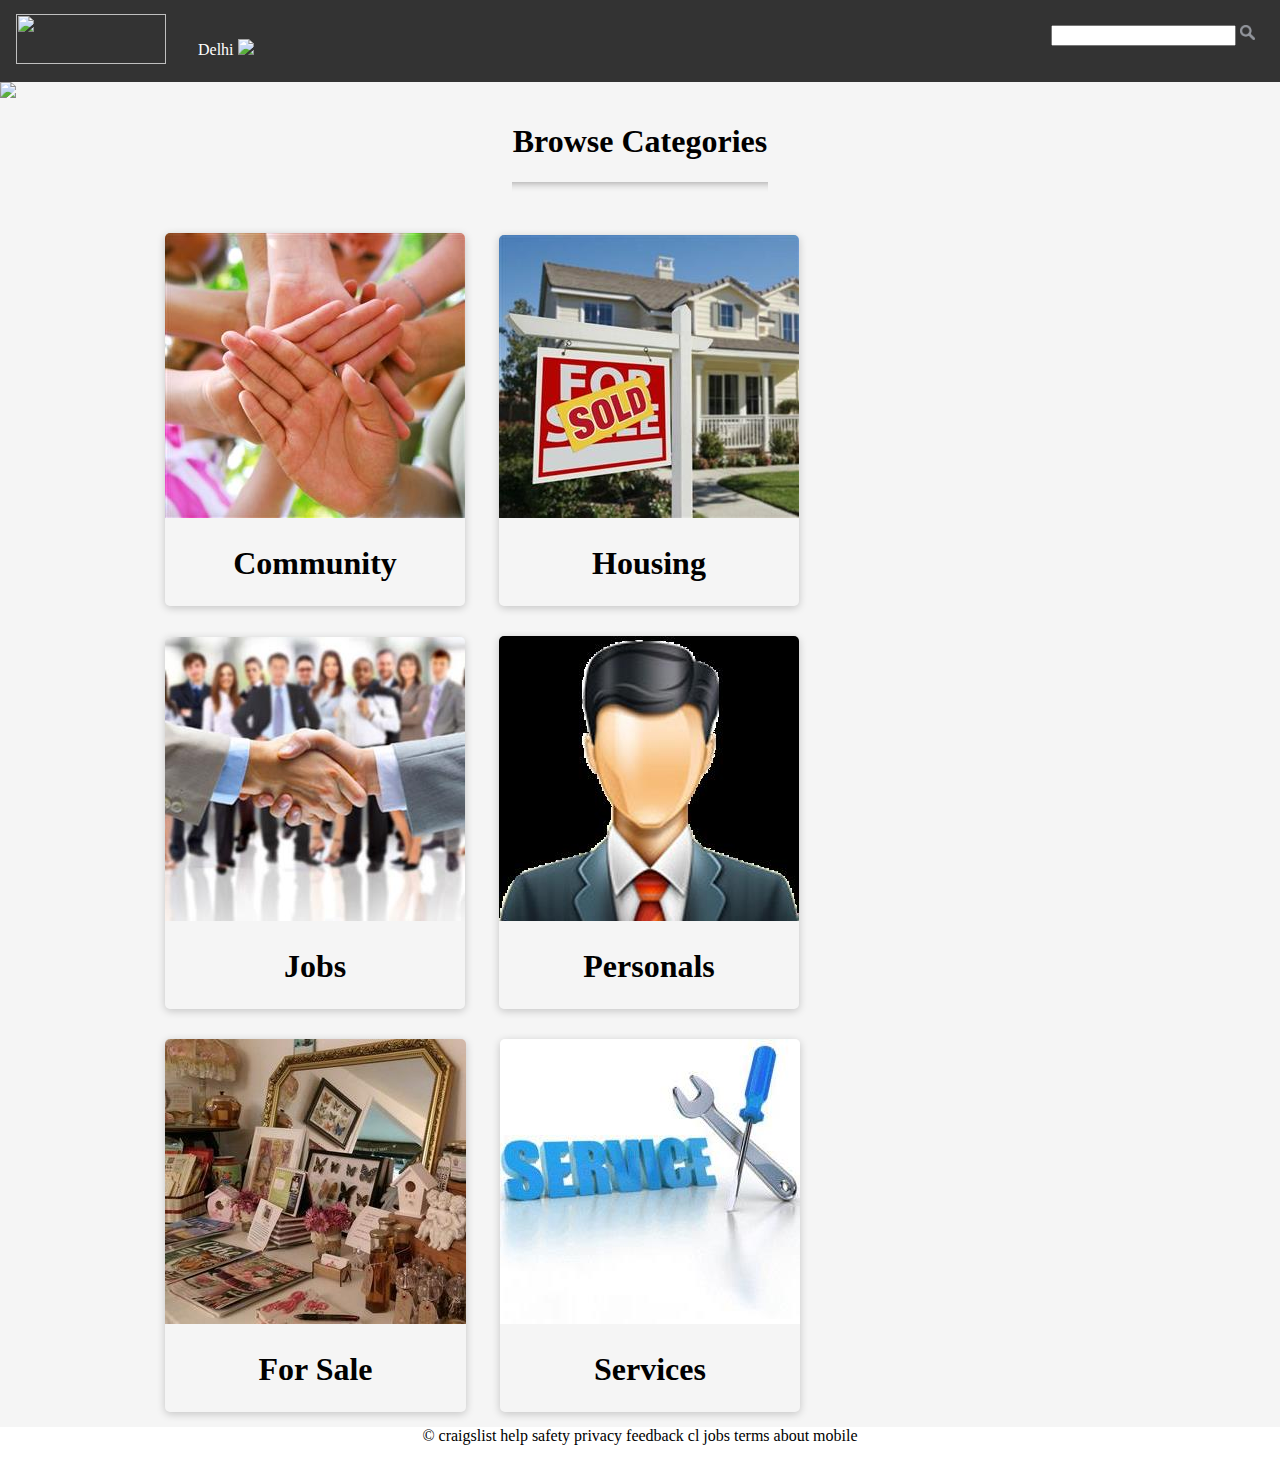
==== craiglist/index.html @ c771558d "overlay effect" ====
<!DOCTYPE HTML>

<html>
<head>
   <title>Criaglist</title>

   <link rel="stylesheet" href="style.css">
   <script type="text/javascript" src="script.js"></script>
</head>

<body>

</body>

<section id="overlay" onclick="switchOffOverlay()"></section>
<section class="list">
   <ul>
      <li><a href="">antiques</a></li>
      <li><a href="">for sale</a></li>
      <li><a href="">businesses</a></li>
      <li><a href="">trucks</a></li>
      <li><a href="">cars</a></li>
      <li><a href="">computers</a></li>
      <li><a href="">cell phones</a></li>
      <li><a href="">sporting</a></li>
      <li><a href="">tools</a></li>
      <li><a href="">jewelery</a></li>
   </ul>
</section>


<header>
   <nav class="navbar">

      <ul>
        <li><a  href="#home"><img id="logo" src="https://cdn.worldvectorlogo.com/logos/craigslist.svg"></a></li>
        <li class="dropdown">
          <a href="javascript:void(0)" class="dropbtn">Delhi <img id="dropdownicon" src="https://cedcn.org/wp-content/themes/cedcn/images/icon-arrow_dropdown.svg"></a>
          <div class="dropdown-content">
            <a href="#">Chennai</a>
            <a href="#">Mumbai</a>
            <a href="#">Kolkata</a>
          </div>
        </li>
        <li class="searchbar" style="float:right;">
           <input></input>

           <img id="searchicon" src="search.png">
        </li>

      </ul>

      </div>
   </nav>

</header>
<div class="image-carousel">
   <img src="http://www.skynetinfotec.com/images/classified-ads-banner-for-inner-page.jpg">

</div>
<section class="container">

      <h1>Browse Categories</h1>
      <hr id="style_dash">
      <br>

      <div class="categorycontainer">

         <div class="card" onclick="switchOnOverlay()">
           <img src="community.jpg" alt="Avatar" style="width:100%">
           <div class="cardcontainer">
             <h1 style="text-align:center;"><b>Community</b></h1>

          </div>

         </div>

         <div class="card" onclick="switchOnOverlay()">
           <img src="housing.jpg" alt="Avatar" style="width:100%">
           <div class="cardcontainer">
           <h1 style="text-align:center;"><b>Housing</b></h1>
           </div>
         </div>

         <div class="card" onclick="switchOnOverlay()">
           <img src="Jobs.jpg" alt="Avatar" style="width:100%">
           <div class="cardcontainer">
           <h1 style="text-align:center;"><b>Jobs</b></h1>
           </div>
         </div>

         <div class="card" onclick="switchOnOverlay()">
           <img src="personals.jpg" alt="Avatar" style="width:100%">
           <div class="cardcontainer">
           <h1 style="text-align:center;"><b>Personals</b></h1>
           </div>
         </div>

         <div class="card" onclick="switchOnOverlay()">
           <img src="forsale.jpg" alt="Avatar" style="width:100%">
           <div class="cardcontainer">
           <h1 style="text-align:center;"><b>For Sale</b></h1>
           </div>
         </div>

         <div class="card" onclick="switchOnOverlay()">
           <img src="services.jpg" alt="Avatar" style="width:100%">
           <div class="cardcontainer">
           <h1 style="text-align:center;"><b>Services</b></h1>
           </div>
         </div>

      </div>

</section>

<footer>
   © craigslist help safety privacy feedback cl jobs terms about mobile
</footer>
</body>
</html>
---- craiglist/style.css ----
.container{
   margin-top: 0;
   align-items: center;
}
.searchbar{
   float: right;
   margin-top: 25px;
   margin-right: 25px;
}

.list ul li{
   text-decoration-color: black;
   font-size: large;

}

.list{
   border-radius: 55px;
   background: #F5F5F5;
   padding: 100px;
   display: none;
   position: fixed;
   top: 0;
   bottom: 0;
   left: 0;
   right: 0;
   width: 200px;
   height: 200px;
   margin: auto;
   background-color: #f3f3f3;
   z-index: 5;
}
.list ul{
   list-style: none;
}

#overlay{
    position: fixed;
    display: none;
    width: 100%;
    height: 100%;
    top: 0;
    left: 0;
    right: 0;
    bottom: 0;
    background-color: rgba(0,0,0,0.9);
    z-index: 1;
    cursor: pointer;
}

body{
   margin: 0;
   background:#F5F5F5;
}

.navbar{
   background:gray;
}

.navbar ul {
    list-style-type: none;
    margin: 0;
    padding: 0;
    overflow: hidden;
    background-color: #333;
}

.navbar li {
    float: left;
}

.navbar li a {
    display: block;
    color: white;
    text-align: center;
    padding: 14px 16px;
    text-decoration: none;
}

#searchicon{
   width: 15px;
   cursor: pointer;
}

#logo{
   width: 150px;
   height: 50px;
}
#dropdownicon{
   width: 10px;
}


/*Dropdown*/
.navbar li .navbar a, .dropbtn {
    display: inline-block;
    color: white;
    text-align: center;
    padding: 14px 16px;
    text-decoration: none;
}

.dropbtn{
   margin-top: 25px;
}

li.dropdown {
    display: inline-block;
}

.dropdown-content {
    display: none;
    position: absolute;
    background-color: #333;
    min-width: 160px;
    box-shadow: 0px 8px 16px 0px rgba(0,0,0,0.2);
    z-index: 1;
}

.dropdown-content a {
    color: black;
    padding: 12px 16px;
    text-decoration: none;
    display: block;
    text-align: left;
}

.dropdown-content a:hover {background-color: #330}

.dropdown:hover .dropdown-content {
    display: block;
}

/*ImageCarousel*/
.image-carousel img{
   width: 100%;
}

/*container*/
.container h1{
   text-align:  center;
}


hr#style_dash{
   height: 10px;
	border: 0;
   width:20%;
	box-shadow: 0 10px 10px -10px #8c8b8b inset;
}

.categorycontainer{
   margin-left: 150px;
   margin-right: 150px;
}

.card {
    box-shadow: 0 2px 8px 0 rgba(0,0,0,0.2);
    transition: 0.3s;
    width: fit-content;
    margin: 15px;
    border-radius: 5px;
    display: inline-block;
}

.card:hover {
    box-shadow: 0 8px 16px 0 rgba(0,0,0,0.2);
    cursor: pointer;
}

.card img {
    border-radius: 5px 5px 0 0;

}

.cardcontainer {
    padding: 2px 16px;
}

/*Footer*/
footer{
   background-color: white;
   text-align: center;
   height: 40px;
}
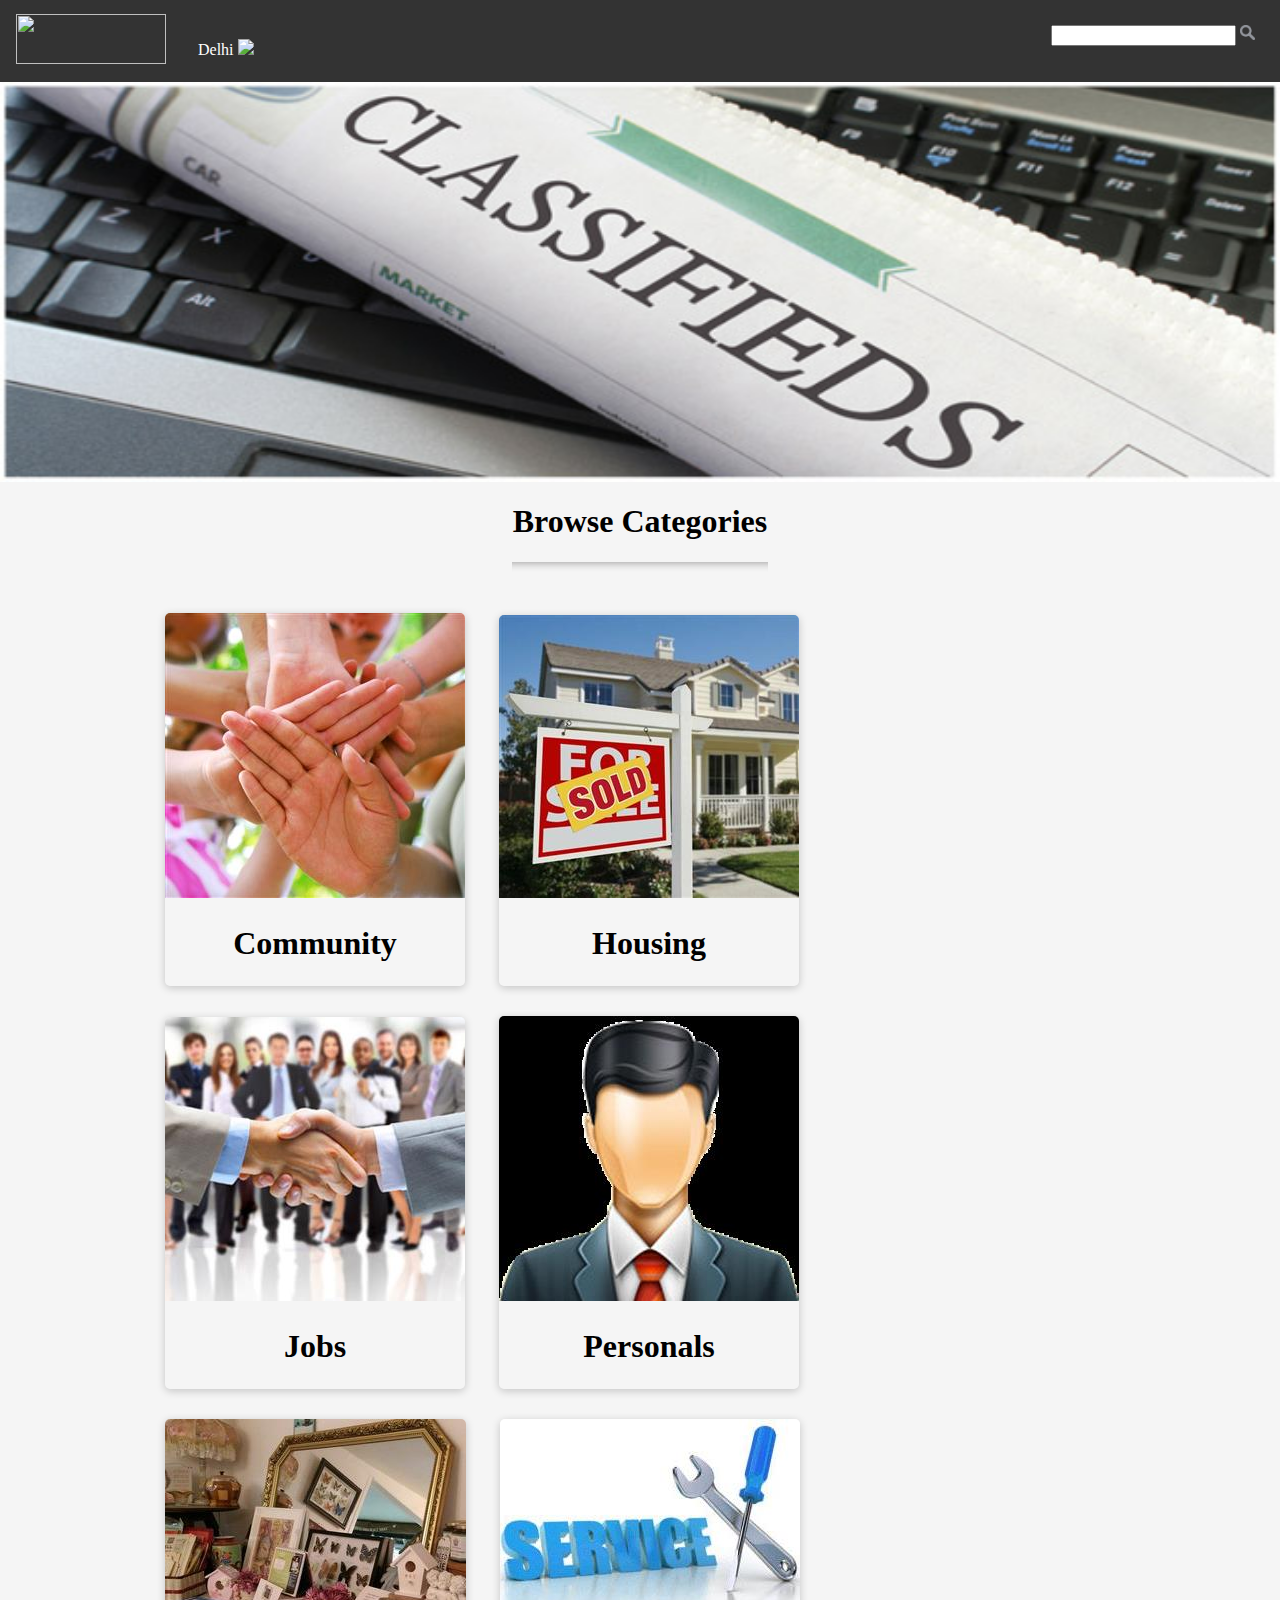
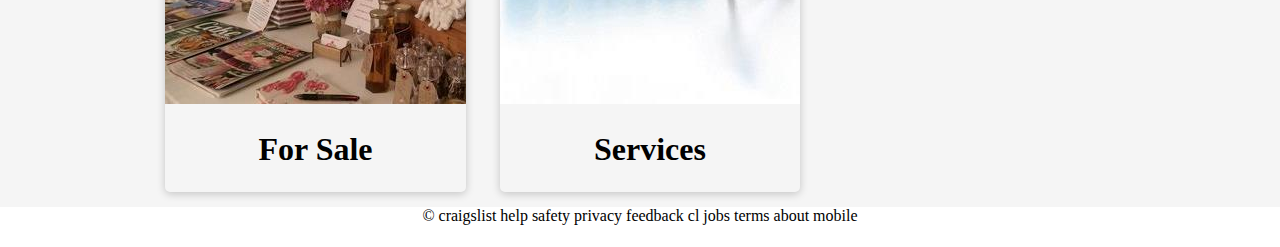
==== commit 701dd441: "image slideshow - addition" ====
--- a/craiglist/index.html
+++ b/craiglist/index.html
@@ -6,11 +6,12 @@
 
    <link rel="stylesheet" href="style.css">
    <script type="text/javascript" src="script.js"></script>
+
+
 </head>
 
 <body>
 
-</body>
 
 <section id="overlay" onclick="switchOffOverlay()"></section>
 <section class="list">
@@ -55,7 +56,9 @@
 
 </header>
 <div class="image-carousel">
-   <img src="http://www.skynetinfotec.com/images/classified-ads-banner-for-inner-page.jpg">
+   <img class="slider-image" src="classifieds-banner.jpg">
+   <img class="slider-image" src="classifieds-banner2.jpg">
+   <img class="slider-image" src="classifieds-banner3.jpg">
 
 </div>
 <section class="container">
@@ -118,4 +121,28 @@
    © craigslist help safety privacy feedback cl jobs terms about mobile
 </footer>
 </body>
+
+
+<script>
+
+var index = 0;
+slider();
+
+function slider() {
+   var i;
+   var x = document.getElementsByClassName('slider-image');
+   console.log(x);
+   for (i = 0; i < x.length; i++) {
+       x[i].style.display = "none";
+   }
+   index++;
+   console.log(x[index-1]);
+   if (index > x.length) {index = 1}
+   x[index-1].style.display = "block";
+   setTimeout(slider, 3000);
+}
+
+
+</script>
+
 </html>
--- a/craiglist/style.css
+++ b/craiglist/style.css
@@ -134,6 +134,9 @@
 /*ImageCarousel*/
 .image-carousel img{
    width: 100%;
+   display: none;
+   height: 400px;
+
 }
 
 /*container*/
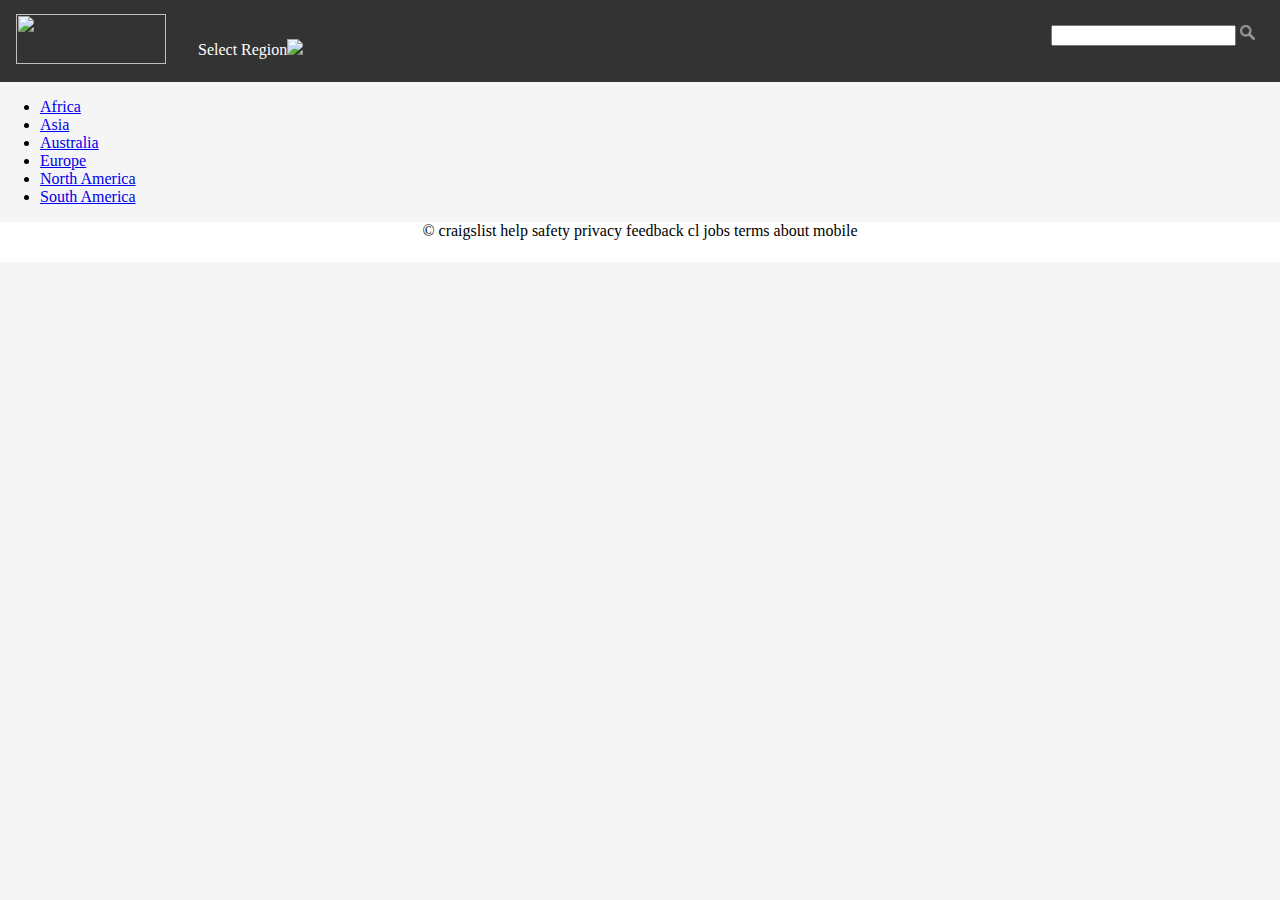
==== commit e701a8a7: "Select Region Functionality" ====
--- a/craiglist/index.html
+++ b/craiglist/index.html
@@ -7,142 +7,110 @@
    <link rel="stylesheet" href="style.css">
    <script type="text/javascript" src="script.js"></script>
 
+   <!-- CSSMap STYLESHEET - CONTINENTS -->
+   <link rel="stylesheet" type="text/css" href="cssmap-continents/cssmap-continents.css" media="screen" />
+   <!-- jQuery -->
+   <script type="text/javascript" src="https://ajax.googleapis.com/ajax/libs/jquery/1/jquery.min.js"></script>
+
+   <!-- CSSMap SCRIPT -->
+   <script type="text/javascript" src="https://cssmapsplugin.com/5/jquery.cssmap.min.js"></script>
+   <script>
+
+      $(document).ready(function(){
+
+      // CSSMap;
+      $("#map-continents").CSSMap({
+      "size": 960,
+      "cities":true,
+      onClick:function(e){
+               // SAMPLE VARS;
+         var rLink = e.children("A").eq(0).attr("href"),
+          rText = e.children("A").eq(0).text(),
+          rClass = e.attr("class").split(" ")[0];
+
+          // YOUR CUSTOM FUNCTIONS GOES HERE;
+         //alert(rText);
+         window.location.replace("file:///C:/SNU/Sem-7/Internet and Web Systems/Lab/craiglist/home.html#"+rText);
+      }
+
+      });
+      // END OF THE CSSMap;
+
+      });
+
+
+      $("#map-continents").onClick(function(e){
+
+
+
+      });
+      // END OF THE CSSMap;
+
+
+
+
+
+
+   </script>
+
+
 
 </head>
 
 <body>
 
+   <header>
+      <nav class="navbar">
 
-<section id="overlay" onclick="switchOffOverlay()"></section>
-<section class="list">
-   <ul>
-      <li><a href="">antiques</a></li>
-      <li><a href="">for sale</a></li>
-      <li><a href="">businesses</a></li>
-      <li><a href="">trucks</a></li>
-      <li><a href="">cars</a></li>
-      <li><a href="">computers</a></li>
-      <li><a href="">cell phones</a></li>
-      <li><a href="">sporting</a></li>
-      <li><a href="">tools</a></li>
-      <li><a href="">jewelery</a></li>
-   </ul>
-</section>
+         <ul>
+           <li><a  href="#home"><img id="logo" src="https://cdn.worldvectorlogo.com/logos/craigslist.svg"></a></li>
+           <li class="dropdown">
+             <a href="javascript:void(0)" class="dropbtn">Select Region<img id="dropdownicon" src="https://cedcn.org/wp-content/themes/cedcn/images/icon-arrow_dropdown.svg"></a>
+             <div class="dropdown-content">
+
+             </div>
+           </li>
+           <li class="searchbar" style="float:right;">
+              <input></input>
+
+              <img id="searchicon" src="search.png">
+           </li>
+
+         </ul>
+
+         </div>
+      </nav>
+
+   </header>
 
 
-<header>
-   <nav class="navbar">
 
-      <ul>
-        <li><a  href="#home"><img id="logo" src="https://cdn.worldvectorlogo.com/logos/craigslist.svg"></a></li>
-        <li class="dropdown">
-          <a href="javascript:void(0)" class="dropbtn">Delhi <img id="dropdownicon" src="https://cedcn.org/wp-content/themes/cedcn/images/icon-arrow_dropdown.svg"></a>
-          <div class="dropdown-content">
-            <a href="#">Chennai</a>
-            <a href="#">Mumbai</a>
-            <a href="#">Kolkata</a>
-          </div>
-        </li>
-        <li class="searchbar" style="float:right;">
-           <input></input>
-
-           <img id="searchicon" src="search.png">
-        </li>
-
-      </ul>
-
-      </div>
-   </nav>
-
-</header>
-<div class="image-carousel">
-   <img class="slider-image" src="classifieds-banner.jpg">
-   <img class="slider-image" src="classifieds-banner2.jpg">
-   <img class="slider-image" src="classifieds-banner3.jpg">
-
+   <!-- CSSMap - Continents -->
+<div id="map-continents">
+ <ul class="continents">
+  <li class="c1" id="africa"><a href="#africa"  onclick="continentClick(this.id)">Africa</a></li>
+  <li class="c2" id="africa"><a href="#asia" onclick="continentClick(this.id)">Asia</a></li>
+  <li class="c3" id="africa"><a href="#australia" onclick="continentClick(this.id)">Australia</a></li>
+  <li class="c4" id="africa"><a href="#europe" onclick="continentClick(this.id)">Europe</a></li>
+  <li class="c5" id="africa"><a href="#north-america" onclick="continentClick(this.id)">North America</a></li>
+  <li class="c6" id="africa"><a href="#south-america" onclick="continentClick(this.id)">South America</a></li>
+ </ul>
 </div>
-<section class="container">
-
-      <h1>Browse Categories</h1>
-      <hr id="style_dash">
-      <br>
-
-      <div class="categorycontainer">
-
-         <div class="card" onclick="switchOnOverlay()">
-           <img src="community.jpg" alt="Avatar" style="width:100%">
-           <div class="cardcontainer">
-             <h1 style="text-align:center;"><b>Community</b></h1>
-
-          </div>
-
-         </div>
-
-         <div class="card" onclick="switchOnOverlay()">
-           <img src="housing.jpg" alt="Avatar" style="width:100%">
-           <div class="cardcontainer">
-           <h1 style="text-align:center;"><b>Housing</b></h1>
-           </div>
-         </div>
-
-         <div class="card" onclick="switchOnOverlay()">
-           <img src="Jobs.jpg" alt="Avatar" style="width:100%">
-           <div class="cardcontainer">
-           <h1 style="text-align:center;"><b>Jobs</b></h1>
-           </div>
-         </div>
-
-         <div class="card" onclick="switchOnOverlay()">
-           <img src="personals.jpg" alt="Avatar" style="width:100%">
-           <div class="cardcontainer">
-           <h1 style="text-align:center;"><b>Personals</b></h1>
-           </div>
-         </div>
-
-         <div class="card" onclick="switchOnOverlay()">
-           <img src="forsale.jpg" alt="Avatar" style="width:100%">
-           <div class="cardcontainer">
-           <h1 style="text-align:center;"><b>For Sale</b></h1>
-           </div>
-         </div>
-
-         <div class="card" onclick="switchOnOverlay()">
-           <img src="services.jpg" alt="Avatar" style="width:100%">
-           <div class="cardcontainer">
-           <h1 style="text-align:center;"><b>Services</b></h1>
-           </div>
-         </div>
-
-      </div>
-
-</section>
-
-<footer>
-   © craigslist help safety privacy feedback cl jobs terms about mobile
-</footer>
-</body>
+<!-- END OF THE CSSMap - Continents -->
 
 
-<script>
-
-var index = 0;
-slider();
-
-function slider() {
-   var i;
-   var x = document.getElementsByClassName('slider-image');
-   console.log(x);
-   for (i = 0; i < x.length; i++) {
-       x[i].style.display = "none";
+<script type="text/javascript">
+   function continentClick(s){
+      alert(s);
+      console.log(s);
    }
-   index++;
-   console.log(x[index-1]);
-   if (index > x.length) {index = 1}
-   x[index-1].style.display = "block";
-   setTimeout(slider, 3000);
-}
-
 
 </script>
 
-</html>
+
+
+   <footer>
+      © craigslist help safety privacy feedback cl jobs terms about mobile
+   </footer>
+   </body>
+   </html>
--- a/craiglist/cssmap-continents/cssmap-continents.css
+++ b/craiglist/cssmap-continents/cssmap-continents.css
@@ -0,0 +1,74 @@
+/*
+ * CSSMap plugin - Continents [ http://cssmapsplugin.com/get/continents ]
+ * version: 5.5
+ *
+ * author: Łukasz Popardowski { Winston_Wolf }
+ * license: http://cssmapsplugin.com/license
+ * FAQ: http://cssmapsplugin.com/faq
+ *
+ * email: http://cssmapsplugin.com/contact
+ * twitter: @CSSMapplugin
+
+ * ---------------------------------------------------------------------------------------------------- *
+ *                               DO NOT EDIT FROM THIS POINT!                                           *
+ * ---------------------------------------------------------------------------------------------------- */
+@import url("cssmap-themes.css");
+.c1 .s1{height:.1em;left:9.5em;top:5.7em;width:.1em}.c1 .s2{height:.4em;left:9.3em;top:5.8em;width:.3em}.c1 .s3{height:.3em;left:9.2em;top:6em;width:.3em}.c1 .s4{height:.2em;left:8.2em;top:6.5em;width:.6em}.c1 .s5{height:.1em;left:8.1em;top:6.4em;width:.8em}.c1 .s6{height:.4em;left:8em;top:6em;width:1em}.c1 .s7{height:.5em;left:8em;top:5.5em;width:1.2em}.c1 .s8{height:.2em;left:9.6em;top:4.8em;width:.1em}.c1 .s9{height:.4em;left:9.5em;top:4.8em;width:.1em}.c1 .s10{height:.5em;left:9.3em;top:4.8em;width:.2em}.c1 .s11{height:.7em;left:9.2em;top:4.7em;width:.1em}.c1 .s12{height:.9em;left:7.9em;top:4.6em;width:1.3em}.c1 .s13{height:1em;left:7.8em;top:4.4em;width:1.3em}.c1 .s14{height:.1em;left:7.5em;top:3.8em;width:.5em}.c1 .s15{height:.1em;left:7.1em;top:3.9em;width:.9em}.c1 .s16{height:.6em;left:6.8em;top:4.3em;width:.1em}.c1 .s17{height:1em;left:7em;top:4.1em;width:.1em}.c1 .s18{height:.8em;left:6.9em;top:4.2em;width:2.1em}.c1 .s19{height:1.2em;left:7.1em;top:4em;width:1.8em} .c2 .s1{height:.1em;left:11.7em;top:.6em;width:.1em}.c2 .s2{height:.1em;left:11.5em;top:.7em;width:.5em}.c2 .s3{height:.2em;left:11.4em;top:.8em;width:.6em}.c2 .s4{height:.1em;left:9.7em;top:.6em;width:.3em}.c2 .s5{height:.1em;left:9.8em;top:.7em;width:.4em}.c2 .s6{height:.1em;left:9.8em;top:.8em;width:.7em}.c2 .s7{height:.1em;left:9.8em;top:.9em;width:.8em}.c2 .s8{height:.3em;left:9.6em;top:1.6em;width:.1em}.c2 .s9{height:.4em;left:9.7em;top:1.6em;width:.1em}.c2 .s10{height:.2em;left:13.9em;top:1.2em;width:.1em}.c2 .s11{height:1.5em;left:13.7em;top:1em;width:.2em}.c2 .s12{height:1.6em;left:13.6em;top:1em;width:.1em}.c2 .s13{height:1.9em;left:13.2em;top:1em;width:.4em}.c2 .s14{height:1.1em;left:9.7em;top:2.1em;width:3.8em}.c2 .s15{height:.9em;left:9.6em;top:2.4em;width:3.8em}.c2 .s16{height:.1em;left:9.3em;top:3.2em;width:.1em}.c2 .s17{height:.5em;left:9.4em;top:3.1em;width:.1em}.c2 .s18{height:.6em;left:9.5em;top:3em;width:3.8em}.c2 .s19{height:2.9em;left:9.8em;top:1em;width:3.4em}.c2 .s20{height:.1em;left:12.4em;top:5.7em;width:.4em}.c2 .s21{height:.2em;left:11.8em;top:5.5em;width:1.6em}.c2 .s22{height:.2em;left:11.6em;top:5.3em;width:1.8em}.c2 .s23{height:.2em;left:11.5em;top:5.1em;width:1.5em}.c2 .s24{height:.1em;left:10.8em;top:5em;width:2.1em}.c2 .s25{height:.1em;left:10.7em;top:4.9em;width:2.2em}.c2 .s26{height:.1em;left:10.6em;top:4.8em;width:2.2em}.c2 .s27{height:.1em;left:9.7em;top:4.8em;width:.1em}.c2 .s28{height:.1em;left:9.3em;top:4.7em;width:3.5em}.c2 .s29{height:.3em;left:9.2em;top:4.4em;width:3.5em}.c2 .s30{height:1.1em;left:9.1em;top:3.5em;width:.1em}.c2 .s31{height:.2em;left:9em;top:4.2em;width:3.8em}.c2 .s32{height:.1em;left:8.6em;top:3.8em;width:.3em}.c2 .s33{height:.2em;left:8.5em;top:3.6em;width:4.8em}.c2 .s34{height:.6em;left:8.9em;top:3.6em;width:4em} .c3 .s1{height:.1em;left:14.3em;top:4.7em;width:.2em}.c3 .s2{height:.1em;left:13.5em;top:4.7em;width:.2em}.c3 .s3{height:.2em;left:13.2em;top:4.9em;width:.2em}.c3 .s4{height:.3em;left:13.4em;top:4.8em;width:.4em}.c3 .s5{height:.5em;left:13.8em;top:4.8em;width:.8em}.c3 .s6{height:.4em;left:13.4em;top:5.3em;width:1.8em}.c3 .s7{height:.1em;left:12.8em;top:5.7em;width:2.4em}.c3 .s8{height:.1em;left:12.7em;top:5.8em;width:2.5em}.c3 .s9{height:.2em;left:15.2em;top:6em;width:.3em}.c3 .s10{height:.3em;left:12.5em;top:5.9em;width:2.7em}.c3 .s11{height:.3em;left:12.4em;top:6em;width:2.6em}.c3 .s12{height:.1em;left:13.2em;top:7.3em;width:1.1em}.c3 .s13{height:.1em;left:13.2em;top:7.2em;width:1.2em}.c3 .s14{height:.1em;left:13.2em;top:7.1em;width:1.3em}.c3 .s15{height:.1em;left:13.1em;top:7em;width:1.5em}.c3 .s16{height:.1em;left:13em;top:6.9em;width:1.6em}.c3 .s17{height:.2em;left:12.2em;top:6.7em;width:2.4em}.c3 .s18{height:.7em;left:12.1em;top:6.1em;width:2.3em} .c4 .s1{height:.1em;left:8.9em;top:.7em;width:.2em}.c4 .s2{height:.1em;left:8.8em;top:.8em;width:.4em}.c4 .s3{height:.2em;left:8.6em;top:.9em;width:.5em}.c4 .s4{height:.2em;left:8.2em;top:1.1em;width:.1em}.c4 .s5{height:.5em;left:7.8em;top:1em;width:.4em}.c4 .s6{height:.1em;left:9.2em;top:1.3em;width:.3em}.c4 .s7{height:.5em;left:9.1em;top:1.4em;width:.3em}.c4 .s8{height:.1em;left:9.7em;top:2em;width:.1em}.c4 .s9{height:.5em;left:8.1em;top:1.9em;width:1.6em}.c4 .s10{height:1em;left:7.9em;top:2em;width:1.7em}.c4 .s11{height:.8em;left:7.8em;top:2.3em;width:1.7em}.c4 .s12{height:.1em;left:6.7em;top:2.2em;width:.3em}.c4 .s13{height:.2em;left:6.6em;top:2.3em;width:.5em}.c4 .s14{height:.1em;left:7.2em;top:2.5em;width:.1em}.c4 .s15{height:1.1em;left:7.7em;top:2.4em;width:1.6em}.c4 .s16{height:.3em;left:9.2em;top:3.3em;width:.2em}.c4 .s17{height:1.1em;left:7.6em;top:2.5em;width:1.5em}.c4 .s18{height:.5em;left:7.1em;top:2.7em;width:2.3em}.c4 .s19{height:1.2em;left:7.3em;top:2.6em;width:1.2em}.c4 .s20{height:.4em;left:7.1em;top:3.5em;width:.4em}.c4 .s21{height:.1em;left:8em;top:3.8em;width:.6em}.c4 .s22{height:.1em;left:8.4em;top:3.9em;width:.5em} .c5 .s1{height:.2em;left:7.1em;top:.9em;width:.1em}.c5 .s2{height:.5em;left:7em;top:.8em;width:.1em}.c5 .s3{height:1em;left:6.9em;top:.7em;width:.1em}.c5 .s4{height:1.5em;left:6.7em;top:.6em;width:.2em}.c5 .s5{height:1.6em;left:6.4em;top:.6em;width:.3em}.c5 .s6{height:1.7em;left:6.3em;top:.6em;width:.1em}.c5 .s7{height:1.7em;left:6.1em;top:.7em;width:.2em}.c5 .s8{height:.1em;left:5.2em;top:.5em;width:.8em}.c5 .s9{height:.1em;left:5em;top:.6em;width:1.1em}.c5 .s10{height:2em;left:4.3em;top:.7em;width:1.8em}.c5 .s11{height:2.6em;left:4em;top:.8em;width:1.5em}.c5 .s12{height:2.6em;left:3.9em;top:.9em;width:1.3em}.c5 .s13{height:2.6em;left:3.7em;top:1.1em;width:1.1em}.c5 .s14{height:2.6em;left:3.5em;top:1.2em;width:1.1em}.c5 .s15{height:.2em;left:.5em;top:2.2em;width:.2em}.c5 .s16{height:.2em;left:.7em;top:2.3em;width:.9em}.c5 .s17{height:.1em;left:1.3em;top:1.6em;width:.2em}.c5 .s18{height:.7em;left:1.2em;top:1.7em;width:.5em}.c5 .s19{height:1em;left:1.7em;top:1.4em;width:.2em}.c5 .s20{height:1.1em;left:1.9em;top:1.2em;width:.2em}.c5 .s21{height:1.2em;left:2.1em;top:1.1em;width:.3em}.c5 .s22{height:1.8em;left:2.4em;top:1.1em;width:.1em}.c5 .s23{height:2.6em;left:2.5em;top:1.1em;width:.1em}.c5 .s24{height:2.7em;left:2.6em;top:1.2em;width:.1em}.c5 .s25{height:2.8em;left:2.7em;top:1.3em;width:.1em}.c5 .s26{height:3em;left:2.8em;top:1.3em;width:.1em}.c5 .s27{height:3em;left:2.9em;top:1.4em;width:.2em}.c5 .s28{height:3.2em;left:3.1em;top:1.4em;width:1.4em}.c5 .s29{height:.4em;left:3.2em;top:4.3em;width:1.4em}.c5 .s30{height:.2em;left:3.9em;top:4.8em;width:.3em}.c5 .s31{height:.3em;left:3.4em;top:4.5em;width:1.6em}.c5 .s32{height:.3em;left:4.9em;top:4.6em;width:.2em}.c5 .s33{height:.2em;left:4em;top:4.9em;width:.3em}.c5 .s34{height:.2em;left:1.1em;top:4.3em;width:.2em} .c6 .s1{height:.4em;left:4.1em;top:5.2em;width:.1em}.c6 .s2{height:.7em;left:4.2em;top:5.1em;width:.1em}.c6 .s3{height:1em;left:4.3em;top:4.9em;width:.1em}.c6 .s4{height:1.2em;left:4.4em;top:4.8em;width:.2em}.c6 .s5{height:.4em;left:6em;top:5.4em;width:.1em}.c6 .s6{height:.8em;left:5.8em;top:5.4em;width:.2em}.c6 .s7{height:1em;left:5.6em;top:5.3em;width:.2em}.c6 .s8{height:1.2em;left:5.5em;top:5.3em;width:.1em}.c6 .s9{height:1.6em;left:5.4em;top:5.1em;width:.1em}.c6 .s10{height:1.8em;left:5.3em;top:5em;width:.1em}.c6 .s11{height:1.9em;left:5.2em;top:5em;width:.1em}.c6 .s12{height:.5em;left:4.5em;top:6.7em;width:.1em}.c6 .s13{height:2.8em;left:4.6em;top:4.8em;width:.2em}.c6 .s14{height:2.9em;left:4.7em;top:4.9em;width:.5em}
+
+/* size: 210 */
+.cssmap-210{width:210px} .cssmap-210 .continents,.cssmap-210 .continents .bg,.cssmap-210 .continents-cities{background:transparent url('default/continents-210.png') no-repeat 0 0} .cssmap-210 .continents.cssmap-blue,.cssmap-210 .continents.cssmap-blue .bg,.cssmap-210 .continents-cities.cssmap-blue{background-image:url('blue/continents-210.png')} .cssmap-210 .continents.cssmap-dark,.cssmap-210 .continents.cssmap-dark .bg,.cssmap-210 .continents-cities.cssmap-dark{background-image:url('dark/continents-210.png')} .cssmap-210 .continents.cssmap-vintage,.cssmap-210 .continents.cssmap-vintage .bg,.cssmap-210 .continents-cities.cssmap-vintage{background-image:url('vintage/continents-210.png')} .cssmap-210 .continents.cssmap-custom,.cssmap-210 .continents.cssmap-custom .bg,.cssmap-210 .continents-cities.cssmap-custom{background-image:url('custom/continents-210.png')} .cssmap-210 .continents,.cssmap-210 .continents-cities{height:105px;width:210px} .cssmap-210 .continents-cities{background-position:-220px 0} .cssmap-210 .continents .m{margin:9997px 0 0 0} .cssmap-210 .continents .m span{font-size:13px !important;padding:0 1px 1px 0} .cssmap-210 .continents .bg{padding:5px}
+.cssmap-210 .c1.focus .bg,.cssmap-210 .c1.active-region .bg{height:38px;left:83px;top:43px;width:38px}.cssmap-210 .c1.focus .bg{background-position:-106px -225px}.cssmap-210 .c1.active-region .bg{background-position:-326px -225px} .cssmap-210 .c2.focus .bg,.cssmap-210 .c2.active-region .bg{height:67px;left:106px;top:1px;width:71px}.cssmap-210 .c2.focus .bg{background-position:-5px -145px}.cssmap-210 .c2.active-region .bg{background-position:-225px -145px} .cssmap-210 .c3.focus .bg,.cssmap-210 .c3.active-region .bg{height:34px;left:153px;top:55px;width:44px}.cssmap-210 .c3.focus .bg{background-position:-46px -229px}.cssmap-210 .c3.active-region .bg{background-position:-266px -229px} .cssmap-210 .c4.focus .bg,.cssmap-210 .c4.active-region .bg{height:42px;left:82px;top:3px;width:41px}.cssmap-210 .c4.focus .bg{background-position:-160px -220px}.cssmap-210 .c4.active-region .bg{background-position:-380px -220px} .cssmap-210 .c5.focus .bg,.cssmap-210 .c5.active-region .bg{height:59px;left:2px;top:0;width:88px}.cssmap-210 .c5.focus .bg{background-position:-95px -146px}.cssmap-210 .c5.active-region .bg{background-position:-315px -146px} .cssmap-210 .c6.focus .bg,.cssmap-210 .c6.active-region .bg{height:39px;left:49px;top:56px;width:26px}.cssmap-210 .c6.focus .bg{background-position:-5px -227px}.cssmap-210 .c6.active-region .bg{background-position:-225px -227px}
+.cssmap-210 .c1 a{left:110px;top:61px}.cssmap-210 .c1 a.tooltip-left .tooltip-arrow{left:110px} .cssmap-210 .c2 a{left:145px;top:34px}.cssmap-210 .c2 a.tooltip-right .tooltip-arrow{right:65px} .cssmap-210 .c3 a{left:170px;top:80px}.cssmap-210 .c3 a.tooltip-right .tooltip-arrow{right:40px} .cssmap-210 .c4 a{left:107px;top:40px}.cssmap-210 .c4 a.tooltip-left .tooltip-arrow{left:107px} .cssmap-210 .c5 a{left:48px;top:40px}.cssmap-210 .c5 a.tooltip-left .tooltip-arrow{left:48px} .cssmap-210 .c6 a{left:67px;top:73px}.cssmap-210 .c6 a.tooltip-left .tooltip-arrow{left:67px}
+
+/* size: 250 */
+.cssmap-250{width:250px} .cssmap-250 .continents,.cssmap-250 .continents .bg,.cssmap-250 .continents-cities{background:transparent url('default/continents-250.png') no-repeat 0 0} .cssmap-250 .continents.cssmap-blue,.cssmap-250 .continents.cssmap-blue .bg,.cssmap-250 .continents-cities.cssmap-blue{background-image:url('blue/continents-250.png')} .cssmap-250 .continents.cssmap-dark,.cssmap-250 .continents.cssmap-dark .bg,.cssmap-250 .continents-cities.cssmap-dark{background-image:url('dark/continents-250.png')} .cssmap-250 .continents.cssmap-vintage,.cssmap-250 .continents.cssmap-vintage .bg,.cssmap-250 .continents-cities.cssmap-vintage{background-image:url('vintage/continents-250.png')} .cssmap-250 .continents.cssmap-custom,.cssmap-250 .continents.cssmap-custom .bg,.cssmap-250 .continents-cities.cssmap-custom{background-image:url('custom/continents-250.png')} .cssmap-250 .continents,.cssmap-250 .continents-cities{height:130px;width:250px} .cssmap-250 .continents-cities{background-position:-260px 0} .cssmap-250 .continents .m{margin:9998px 0 0 -3px} .cssmap-250 .continents .m span{font-size:16px !important;padding:0 1px 1px 0} .cssmap-250 .continents .bg{padding:5px}
+.cssmap-250 .c1.focus .bg,.cssmap-250 .c1.active-region .bg{height:46px;left:100px;top:55px;width:46px}.cssmap-250 .c1.focus .bg{background-position:-119px -273px}.cssmap-250 .c1.active-region .bg{background-position:-379px -273px} .cssmap-250 .c2.focus .bg,.cssmap-250 .c2.active-region .bg{height:82px;left:128px;top:4px;width:87px}.cssmap-250 .c2.focus .bg{background-position:-5px -181px}.cssmap-250 .c2.active-region .bg{background-position:-265px -181px} .cssmap-250 .c3.focus .bg,.cssmap-250 .c3.active-region .bg{height:42px;left:186px;top:70px;width:54px}.cssmap-250 .c3.focus .bg{background-position:-51px -280px}.cssmap-250 .c3.active-region .bg{background-position:-311px -280px} .cssmap-250 .c4.focus .bg,.cssmap-250 .c4.active-region .bg{height:51px;left:98px;top:6px;width:50px}.cssmap-250 .c4.focus .bg{background-position:-180px -268px}.cssmap-250 .c4.active-region .bg{background-position:-440px -268px} .cssmap-250 .c5.focus .bg,.cssmap-250 .c5.active-region .bg{height:73px;left:0;top:2px;width:108px}.cssmap-250 .c5.focus .bg{background-position:-122px -181px}.cssmap-250 .c5.active-region .bg{background-position:-382px -181px} .cssmap-250 .c6.focus .bg,.cssmap-250 .c6.active-region .bg{height:48px;left:58px;top:71px;width:32px}.cssmap-250 .c6.focus .bg{background-position:-5px -278px}.cssmap-250 .c6.active-region .bg{background-position:-265px -278px}
+.cssmap-250 .c1 a{left:132px;top:76px}.cssmap-250 .c1 a.tooltip-left .tooltip-arrow{left:132px} .cssmap-250 .c2 a{left:171px;top:42px}.cssmap-250 .c2 a.tooltip-right .tooltip-arrow{right:79px} .cssmap-250 .c3 a{left:206px;top:100px}.cssmap-250 .c3 a.tooltip-right .tooltip-arrow{right:44px} .cssmap-250 .c4 a{left:128px;top:48px}.cssmap-250 .c4 a.tooltip-left .tooltip-arrow{left:128px} .cssmap-250 .c5 a{left:55px;top:48px}.cssmap-250 .c5 a.tooltip-left .tooltip-arrow{left:55px} .cssmap-250 .c6 a{left:79px;top:91px}.cssmap-250 .c6 a.tooltip-left .tooltip-arrow{left:79px}
+
+/* size: 320 */
+.cssmap-320{width:320px} .cssmap-320 .continents,.cssmap-320 .continents .bg,.cssmap-320 .continents-cities{background:transparent url('default/continents-320.png') no-repeat 0 0} .cssmap-320 .continents.cssmap-blue,.cssmap-320 .continents.cssmap-blue .bg,.cssmap-320 .continents-cities.cssmap-blue{background-image:url('blue/continents-320.png')} .cssmap-320 .continents.cssmap-dark,.cssmap-320 .continents.cssmap-dark .bg,.cssmap-320 .continents-cities.cssmap-dark{background-image:url('dark/continents-320.png')} .cssmap-320 .continents.cssmap-vintage,.cssmap-320 .continents.cssmap-vintage .bg,.cssmap-320 .continents-cities.cssmap-vintage{background-image:url('vintage/continents-320.png')} .cssmap-320 .continents.cssmap-custom,.cssmap-320 .continents.cssmap-custom .bg,.cssmap-320 .continents-cities.cssmap-custom{background-image:url('custom/continents-320.png')} .cssmap-320 .continents,.cssmap-320 .continents-cities{height:165px;width:320px} .cssmap-320 .continents-cities{background-position:-330px 0} .cssmap-320 .continents .m{margin:9999px 0 0 0} .cssmap-320 .continents .m span{font-size:20px !important}
+.cssmap-320 .c1.focus .bg,.cssmap-320 .c1.active-region .bg{height:58px;left:126px;top:66px;width:58px}.cssmap-320 .c1.focus .bg{background-position:-170px -341px}.cssmap-320 .c1.active-region .bg{background-position:-520px -341px} .cssmap-320 .c2.focus .bg,.cssmap-320 .c2.active-region .bg{height:103px;left:160px;top:2px;width:109px}.cssmap-320 .c2.focus .bg{background-position:-6px -210px}.cssmap-320 .c2.active-region .bg{background-position:-356px -210px} .cssmap-320 .c3.focus .bg,.cssmap-320 .c3.active-region .bg{height:53px;left:233px;top:85px;width:67px}.cssmap-320 .c3.focus .bg{background-position:-76px -343px}.cssmap-320 .c3.active-region .bg{background-position:-426px -343px} .cssmap-320 .c4.focus .bg,.cssmap-320 .c4.active-region .bg{height:64px;left:123px;top:5px;width:62px}.cssmap-320 .c4.focus .bg{background-position:-259px -336px}.cssmap-320 .c4.active-region .bg{background-position:-609px -336px} .cssmap-320 .c5.focus .bg,.cssmap-320 .c5.active-region .bg{height:91px;left:0;top:0;width:135px}.cssmap-320 .c5.focus .bg{background-position:-154px -211px}.cssmap-320 .c5.active-region .bg{background-position:-504px -211px} .cssmap-320 .c6.focus .bg,.cssmap-320 .c6.active-region .bg{height:60px;left:72px;top:86px;width:40px}.cssmap-320 .c6.focus .bg{background-position:-6px -342px}.cssmap-320 .c6.active-region .bg{background-position:-356px -342px}
+.cssmap-320 .c1 a{left:169px;top:96px}.cssmap-320 .c1 a.tooltip-left .tooltip-arrow{left:169px} .cssmap-320 .c2 a{left:218px;top:53px}.cssmap-320 .c2 a.tooltip-right .tooltip-arrow{right:102px} .cssmap-320 .c3 a{left:261px;top:126px}.cssmap-320 .c3 a.tooltip-right .tooltip-arrow{right:59px} .cssmap-320 .c4 a{left:164px;top:62px}.cssmap-320 .c4 a.tooltip-left .tooltip-arrow{left:164px} .cssmap-320 .c5 a{left:69px;top:56px}.cssmap-320 .c5 a.tooltip-left .tooltip-arrow{left:69px} .cssmap-320 .c6 a{left:102px;top:115px}.cssmap-320 .c6 a.tooltip-left .tooltip-arrow{left:102px}
+
+/* size: 430 */
+.cssmap-430{width:430px} .cssmap-430 .continents,.cssmap-430 .continents .bg,.cssmap-430 .continents-cities{background:transparent url('default/continents-430.png') no-repeat 0 0} .cssmap-430 .continents.cssmap-blue,.cssmap-430 .continents.cssmap-blue .bg,.cssmap-430 .continents-cities.cssmap-blue{background-image:url('blue/continents-430.png')} .cssmap-430 .continents.cssmap-dark,.cssmap-430 .continents.cssmap-dark .bg,.cssmap-430 .continents-cities.cssmap-dark{background-image:url('dark/continents-430.png')} .cssmap-430 .continents.cssmap-vintage,.cssmap-430 .continents.cssmap-vintage .bg,.cssmap-430 .continents-cities.cssmap-vintage{background-image:url('vintage/continents-430.png')} .cssmap-430 .continents.cssmap-custom,.cssmap-430 .continents.cssmap-custom .bg,.cssmap-430 .continents-cities.cssmap-custom{background-image:url('custom/continents-430.png')} .cssmap-430 .continents,.cssmap-430 .continents-cities{height:220px;width:430px} .cssmap-430 .continents-cities{background-position:-440px 0} .cssmap-430 .continents .m{margin:10000px 0 0 5px} .cssmap-430 .continents .m span{font-size:26px !important;padding:0 1px 1px 0}
+.cssmap-430 .c1.focus .bg,.cssmap-430 .c1.active-region .bg{height:75px;left:171px;top:91px;width:75px}.cssmap-430 .c1.focus .bg{background-position:-204px -433px}.cssmap-430 .c1.active-region .bg{background-position:-644px -433px} .cssmap-430 .c2.focus .bg,.cssmap-430 .c2.active-region .bg{height:133px;left:216px;top:8px;width:141px}.cssmap-430 .c2.focus .bg{background-position:-4px -266px}.cssmap-430 .c2.active-region .bg{background-position:-444px -266px} .cssmap-430 .c3.focus .bg,.cssmap-430 .c3.active-region .bg{height:68px;left:311px;top:115px;width:87px}.cssmap-430 .c3.focus .bg{background-position:-85px -431px}.cssmap-430 .c3.active-region .bg{background-position:-525px -431px} .cssmap-430 .c4.focus .bg,.cssmap-430 .c4.active-region .bg{height:83px;left:168px;top:12px;width:81px}.cssmap-430 .c4.focus .bg{background-position:-310px -425px}.cssmap-430 .c4.active-region .bg{background-position:-750px -425px} .cssmap-430 .c5.focus .bg,.cssmap-430 .c5.active-region .bg{height:118px;left:8px;top:5px;width:175px}.cssmap-430 .c5.focus .bg{background-position:-182px -266px}.cssmap-430 .c5.active-region .bg{background-position:-622px -266px} .cssmap-430 .c6.focus .bg,.cssmap-430 .c6.active-region .bg{height:77px;left:102px;top:117px;width:51px}.cssmap-430 .c6.focus .bg{background-position:-4px -429px}.cssmap-430 .c6.active-region .bg{background-position:-444px -429px}
+.cssmap-430 .c1 a{left:225px;top:127px}.cssmap-430 .c1 a.tooltip-right .tooltip-arrow{right:205px} .cssmap-430 .c2 a{left:288px;top:72px}.cssmap-430 .c2 a.tooltip-right .tooltip-arrow{right:142px} .cssmap-430 .c3 a{left:345px;top:166px}.cssmap-430 .c3 a.tooltip-right .tooltip-arrow{right:85px} .cssmap-430 .c4 a{left:218px;top:82px}.cssmap-430 .c4 a.tooltip-left .tooltip-arrow{left:218px} .cssmap-430 .c5 a{left:94px;top:75px}.cssmap-430 .c5 a.tooltip-left .tooltip-arrow{left:94px} .cssmap-430 .c6 a{left:138px;top:151px}.cssmap-430 .c6 a.tooltip-left .tooltip-arrow{left:138px}
+
+/* size: 540 */
+.cssmap-540{width:540px} .cssmap-540 .continents,.cssmap-540 .continents .bg,.cssmap-540 .continents-cities{background:transparent url('default/continents-540.png') no-repeat 0 0} .cssmap-540 .continents.cssmap-blue,.cssmap-540 .continents.cssmap-blue .bg,.cssmap-540 .continents-cities.cssmap-blue{background-image:url('blue/continents-540.png')} .cssmap-540 .continents.cssmap-dark,.cssmap-540 .continents.cssmap-dark .bg,.cssmap-540 .continents-cities.cssmap-dark{background-image:url('dark/continents-540.png')} .cssmap-540 .continents.cssmap-vintage,.cssmap-540 .continents.cssmap-vintage .bg,.cssmap-540 .continents-cities.cssmap-vintage{background-image:url('vintage/continents-540.png')} .cssmap-540 .continents.cssmap-custom,.cssmap-540 .continents.cssmap-custom .bg,.cssmap-540 .continents-cities.cssmap-custom{background-image:url('custom/continents-540.png')} .cssmap-540 .continents,.cssmap-540 .continents-cities{height:280px;width:540px} .cssmap-540 .continents-cities{background-position:-550px 0} .cssmap-540 .continents .m{margin:10002px 0 0 3px} .cssmap-540 .continents .m span{font-size:33px !important;padding:0 1px 1px 0}
+.cssmap-540 .c1.focus .bg,.cssmap-540 .c1.active-region .bg{height:95px;left:217px;top:119px;width:95px}.cssmap-540 .c1.focus .bg{background-position:-250px -524px}.cssmap-540 .c1.active-region .bg{background-position:-800px -524px} .cssmap-540 .c2.focus .bg,.cssmap-540 .c2.active-region .bg{height:169px;left:274px;top:14px;width:179px}.cssmap-540 .c2.focus .bg{background-position:-4px -326px}.cssmap-540 .c2.active-region .bg{background-position:-554px -326px} .cssmap-540 .c3.focus .bg,.cssmap-540 .c3.active-region .bg{height:86px;left:395px;top:150px;width:111px}.cssmap-540 .c3.focus .bg{background-position:-97px -525px}.cssmap-540 .c3.active-region .bg{background-position:-647px -525px} .cssmap-540 .c4.focus .bg,.cssmap-540 .c4.active-region .bg{height:105px;left:213px;top:18px;width:103px}.cssmap-540 .c4.focus .bg{background-position:-375px -512px}.cssmap-540 .c4.active-region .bg{background-position:-925px -512px} .cssmap-540 .c5.focus .bg,.cssmap-540 .c5.active-region .bg{height:150px;left:10px;top:10px;width:222px}.cssmap-540 .c5.focus .bg{background-position:-231px -326px}.cssmap-540 .c5.active-region .bg{background-position:-781px -326px} .cssmap-540 .c6.focus .bg,.cssmap-540 .c6.active-region .bg{height:98px;left:130px;top:152px;width:65px}.cssmap-540 .c6.focus .bg{background-position:-4px -524px}.cssmap-540 .c6.active-region .bg{background-position:-554px -524px}
+.cssmap-540 .c1 a{left:282px;top:163px} .cssmap-540 .c2 a{left:363px;top:92px}.cssmap-540 .c2 a.tooltip-right .tooltip-arrow{right:177px} .cssmap-540 .c3 a{left:435px;top:212px}.cssmap-540 .c3 a.tooltip-right .tooltip-arrow{right:105px} .cssmap-540 .c4 a{left:274px;top:106px} .cssmap-540 .c5 a{left:117px;top:96px}.cssmap-540 .c5 a.tooltip-left .tooltip-arrow{left:117px} .cssmap-540 .c6 a{left:172px;top:193px}.cssmap-540 .c6 a.tooltip-left .tooltip-arrow{left:172px}
+
+/* size: 650 */
+.cssmap-650{width:650px} .cssmap-650 .continents,.cssmap-650 .continents .bg,.cssmap-650 .continents-cities{background:transparent url('default/continents-650.png') no-repeat 0 0} .cssmap-650 .continents.cssmap-blue,.cssmap-650 .continents.cssmap-blue .bg,.cssmap-650 .continents-cities.cssmap-blue{background-image:url('blue/continents-650.png')} .cssmap-650 .continents.cssmap-dark,.cssmap-650 .continents.cssmap-dark .bg,.cssmap-650 .continents-cities.cssmap-dark{background-image:url('dark/continents-650.png')} .cssmap-650 .continents.cssmap-vintage,.cssmap-650 .continents.cssmap-vintage .bg,.cssmap-650 .continents-cities.cssmap-vintage{background-image:url('vintage/continents-650.png')} .cssmap-650 .continents.cssmap-custom,.cssmap-650 .continents.cssmap-custom .bg,.cssmap-650 .continents-cities.cssmap-custom{background-image:url('custom/continents-650.png')} .cssmap-650 .continents,.cssmap-650 .continents-cities{height:340px;width:650px} .cssmap-650 .continents-cities{background-position:-660px 0} .cssmap-650 .continents .m{margin:10003px 0 0 5px} .cssmap-650 .continents .m span{font-size:40px !important}
+.cssmap-650 .c1.focus .bg,.cssmap-650 .c1.active-region .bg{height:115px;left:266px;top:147px;width:115px}.cssmap-650 .c1.focus .bg{background-position:-296px -617px}.cssmap-650 .c1.active-region .bg{background-position:-956px -617px} .cssmap-650 .c2.focus .bg,.cssmap-650 .c2.active-region .bg{height:205px;left:335px;top:19px;width:217px}.cssmap-650 .c2.focus .bg{background-position:-4px -386px}.cssmap-650 .c2.active-region .bg{background-position:-664px -386px} .cssmap-650 .c3.focus .bg,.cssmap-650 .c3.active-region .bg{height:105px;left:481px;top:184px;width:134px}.cssmap-650 .c3.focus .bg{background-position:-120px -621px}.cssmap-650 .c3.active-region .bg{background-position:-780px -621px} .cssmap-650 .c4.focus .bg,.cssmap-650 .c4.active-region .bg{height:127px;left:261px;top:24px;width:124px}.cssmap-650 .c4.focus .bg{background-position:-443px -606px}.cssmap-650 .c4.active-region .bg{background-position:-1103px -606px} .cssmap-650 .c5.focus .bg,.cssmap-650 .c5.active-region .bg{height:182px;left:15px;top:14px;width:269px}.cssmap-650 .c5.focus .bg{background-position:-273px -386px}.cssmap-650 .c5.active-region .bg{background-position:-933px -386px} .cssmap-650 .c6.focus .bg,.cssmap-650 .c6.active-region .bg{height:119px;left:160px;top:186px;width:79px}.cssmap-650 .c6.focus .bg{background-position:-4px -620px}.cssmap-650 .c6.active-region .bg{background-position:-664px -620px}
+.cssmap-650 .c1 a{left:343px;top:197px} .cssmap-650 .c2 a{left:441px;top:111px}.cssmap-650 .c2 a.tooltip-right .tooltip-arrow{right:209px} .cssmap-650 .c3 a{left:528px;top:256px}.cssmap-650 .c3 a.tooltip-right .tooltip-arrow{right:122px} .cssmap-650 .c4 a{left:333px;top:128px} .cssmap-650 .c5 a{left:143px;top:116px}.cssmap-650 .c5 a.tooltip-left .tooltip-arrow{left:143px} .cssmap-650 .c6 a{left:210px;top:234px}.cssmap-650 .c6 a.tooltip-left .tooltip-arrow{left:210px}
+
+/* size: 750 */
+.cssmap-750{width:750px} .cssmap-750 .continents,.cssmap-750 .continents .bg,.cssmap-750 .continents-cities{background:transparent url('default/continents-750.png') no-repeat 0 0} .cssmap-750 .continents.cssmap-blue,.cssmap-750 .continents.cssmap-blue .bg,.cssmap-750 .continents-cities.cssmap-blue{background-image:url('blue/continents-750.png')} .cssmap-750 .continents.cssmap-dark,.cssmap-750 .continents.cssmap-dark .bg,.cssmap-750 .continents-cities.cssmap-dark{background-image:url('dark/continents-750.png')} .cssmap-750 .continents.cssmap-vintage,.cssmap-750 .continents.cssmap-vintage .bg,.cssmap-750 .continents-cities.cssmap-vintage{background-image:url('vintage/continents-750.png')} .cssmap-750 .continents.cssmap-custom,.cssmap-750 .continents.cssmap-custom .bg,.cssmap-750 .continents-cities.cssmap-custom{background-image:url('custom/continents-750.png')} .cssmap-750 .continents,.cssmap-750 .continents-cities{height:395px;width:750px} .cssmap-750 .continents-cities{background-position:-760px 0} .cssmap-750 .continents .m{margin:9999px 0 0 -1px} .cssmap-750 .continents .m span{font-size:47px !important;padding:0 1px 1px 0}
+.cssmap-750 .c1.focus .bg,.cssmap-750 .c1.active-region .bg{height:135px;left:309px;top:171px;width:135px}.cssmap-750 .c1.focus .bg{background-position:-324px -704px}.cssmap-750 .c1.active-region .bg{background-position:-1084px -704px} .cssmap-750 .c2.focus .bg,.cssmap-750 .c2.active-region .bg{height:241px;left:390px;top:21px;width:255px}.cssmap-750 .c2.focus .bg{background-position:-5px -441px}.cssmap-750 .c2.active-region .bg{background-position:-765px -441px} .cssmap-750 .c3.focus .bg,.cssmap-750 .c3.active-region .bg{height:123px;left:561px;top:215px;width:158px}.cssmap-750 .c3.focus .bg{background-position:-128px -721px}.cssmap-750 .c3.active-region .bg{background-position:-888px -721px} .cssmap-750 .c4.focus .bg,.cssmap-750 .c4.active-region .bg{height:149px;left:303px;top:27px;width:146px}.cssmap-750 .c4.focus .bg{background-position:-499px -693px}.cssmap-750 .c4.active-region .bg{background-position:-1259px -693px} .cssmap-750 .c5.focus .bg,.cssmap-750 .c5.active-region .bg{height:213px;left:13px;top:15px;width:316px}.cssmap-750 .c5.focus .bg{background-position:-320px -441px}.cssmap-750 .c5.active-region .bg{background-position:-1080px -441px} .cssmap-750 .c6.focus .bg,.cssmap-750 .c6.active-region .bg{height:140px;left:184px;top:218px;width:92px}.cssmap-750 .c6.focus .bg{background-position:-5px -721px}.cssmap-750 .c6.active-region .bg{background-position:-765px -721px}
+.cssmap-750 .c1 a{left:397px;top:229px} .cssmap-750 .c2 a{left:512px;top:127px} .cssmap-750 .c3 a{left:614px;top:298px}.cssmap-750 .c3 a.tooltip-right .tooltip-arrow{right:136px} .cssmap-750 .c4 a{left:385px;top:147px} .cssmap-750 .c5 a{left:161px;top:134px}.cssmap-750 .c5 a.tooltip-left .tooltip-arrow{left:161px} .cssmap-750 .c6 a{left:240px;top:272px}
+
+/* size: 850 */
+.cssmap-850{width:850px} .cssmap-850 .continents,.cssmap-850 .continents .bg,.cssmap-850 .continents-cities{background:transparent url('default/continents-850.png') no-repeat 0 0} .cssmap-850 .continents.cssmap-blue,.cssmap-850 .continents.cssmap-blue .bg,.cssmap-850 .continents-cities.cssmap-blue{background-image:url('blue/continents-850.png')} .cssmap-850 .continents.cssmap-dark,.cssmap-850 .continents.cssmap-dark .bg,.cssmap-850 .continents-cities.cssmap-dark{background-image:url('dark/continents-850.png')} .cssmap-850 .continents.cssmap-vintage,.cssmap-850 .continents.cssmap-vintage .bg,.cssmap-850 .continents-cities.cssmap-vintage{background-image:url('vintage/continents-850.png')} .cssmap-850 .continents.cssmap-custom,.cssmap-850 .continents.cssmap-custom .bg,.cssmap-850 .continents-cities.cssmap-custom{background-image:url('custom/continents-850.png')} .cssmap-850 .continents,.cssmap-850 .continents-cities{height:445px;width:850px} .cssmap-850 .continents-cities{background-position:-860px 0} .cssmap-850 .continents .m{margin:9997px 0 0 -2px} .cssmap-850 .continents .m span{font-size:54px !important;padding:0 1px 1px 0}
+.cssmap-850 .c1.focus .bg,.cssmap-850 .c1.active-region .bg{height:154px;left:355px;top:194px;width:155px}.cssmap-850 .c1.focus .bg{background-position:-378px -795px}.cssmap-850 .c1.active-region .bg{background-position:-1238px -795px} .cssmap-850 .c2.focus .bg,.cssmap-850 .c2.active-region .bg{height:276px;left:448px;top:22px;width:293px}.cssmap-850 .c2.focus .bg{background-position:-8px -491px}.cssmap-850 .c2.active-region .bg{background-position:-868px -491px} .cssmap-850 .c3.focus .bg,.cssmap-850 .c3.active-region .bg{height:141px;left:645px;top:244px;width:181px}.cssmap-850 .c3.focus .bg{background-position:-143px -807px}.cssmap-850 .c3.active-region .bg{background-position:-1003px -807px} .cssmap-850 .c4.focus .bg,.cssmap-850 .c4.active-region .bg{height:172px;left:348px;top:29px;width:168px}.cssmap-850 .c4.focus .bg{background-position:-564px -785px}.cssmap-850 .c4.active-region .bg{background-position:-1424px -785px} .cssmap-850 .c5.focus .bg,.cssmap-850 .c5.active-region .bg{height:245px;left:15px;top:15px;width:363px}.cssmap-850 .c5.focus .bg{background-position:-360px -491px}.cssmap-850 .c5.active-region .bg{background-position:-1220px -491px} .cssmap-850 .c6.focus .bg,.cssmap-850 .c6.active-region .bg{height:160px;left:211px;top:248px;width:106px}.cssmap-850 .c6.focus .bg{background-position:-7px -807px}.cssmap-850 .c6.active-region .bg{background-position:-867px -807px}
+.cssmap-850 .c1 a{left:455px;top:259px} .cssmap-850 .c2 a{left:586px;top:143px} .cssmap-850 .c3 a{left:704px;top:339px}.cssmap-850 .c3 a.tooltip-right .tooltip-arrow{right:146px} .cssmap-850 .c4 a{left:441px;top:165px} .cssmap-850 .c5 a{left:184px;top:150px}.cssmap-850 .c5 a.tooltip-left .tooltip-arrow{left:184px} .cssmap-850 .c6 a{left:275px;top:308px}
+
+/* size: 960 */
+.cssmap-960{width:960px} .cssmap-960 .continents,.cssmap-960 .continents .bg,.cssmap-960 .continents-cities{background:transparent url('default/continents-960.png') no-repeat 0 0} .cssmap-960 .continents.cssmap-blue,.cssmap-960 .continents.cssmap-blue .bg,.cssmap-960 .continents-cities.cssmap-blue{background-image:url('blue/continents-960.png')} .cssmap-960 .continents.cssmap-dark,.cssmap-960 .continents.cssmap-dark .bg,.cssmap-960 .continents-cities.cssmap-dark{background-image:url('dark/continents-960.png')} .cssmap-960 .continents.cssmap-vintage,.cssmap-960 .continents.cssmap-vintage .bg,.cssmap-960 .continents-cities.cssmap-vintage{background-image:url('vintage/continents-960.png')} .cssmap-960 .continents.cssmap-custom,.cssmap-960 .continents.cssmap-custom .bg,.cssmap-960 .continents-cities.cssmap-custom{background-image:url('custom/continents-960.png')} .cssmap-960 .continents,.cssmap-960 .continents-cities{height:495px;width:960px} .cssmap-960 .continents-cities{background-position:-970px 0} .cssmap-960 .continents .m{margin:9999px 0 0 0} .cssmap-960 .continents .m span{font-size:60px !important}
+.cssmap-960 .c1.focus .bg,.cssmap-960 .c1.active-region .bg{height:172px;left:397px;top:219px;width:172px}.cssmap-960 .c1.focus .bg{background-position:-484px -892px}.cssmap-960 .c1.active-region .bg{background-position:-1454px -892px} .cssmap-960 .c2.focus .bg,.cssmap-960 .c2.active-region .bg{height:307px;left:501px;top:28px;width:325px}.cssmap-960 .c2.focus .bg{background-position:-5px -551px}.cssmap-960 .c2.active-region .bg{background-position:-975px -551px} .cssmap-960 .c3.focus .bg,.cssmap-960 .c3.active-region .bg{height:157px;left:720px;top:275px;width:201px}.cssmap-960 .c3.focus .bg{background-position:-244px -927px}.cssmap-960 .c3.active-region .bg{background-position:-1214px -927px} .cssmap-960 .c4.focus .bg,.cssmap-960 .c4.active-region .bg{height:191px;left:390px;top:36px;width:186px}.cssmap-960 .c4.focus .bg{background-position:-5px -897px}.cssmap-960 .c4.active-region .bg{background-position:-975px -897px} .cssmap-960 .c5.focus .bg,.cssmap-960 .c5.active-region .bg{height:272px;left:19px;top:19px;width:403px}.cssmap-960 .c5.focus .bg{background-position:-426px -550px}.cssmap-960 .c5.active-region .bg{background-position:-1396px -550px} .cssmap-960 .c6.focus .bg,.cssmap-960 .c6.active-region .bg{height:178px;left:238px;top:279px;width:117px}.cssmap-960 .c6.focus .bg{background-position:-706px -882px}.cssmap-960 .c6.active-region .bg{background-position:-1676px -882px}
+.cssmap-960 .c1 a{left:508px;top:290px} .cssmap-960 .c2 a{left:654px;top:161px}.cssmap-960 .c2 a.tooltip-right .tooltip-arrow{right:306px} .cssmap-960 .c3 a{left:785px;top:379px}.cssmap-960 .c3 a.tooltip-right .tooltip-arrow{right:175px} .cssmap-960 .c4 a{left:493px;top:186px} .cssmap-960 .c5 a{left:207px;top:169px}.cssmap-960 .c5 a.tooltip-left .tooltip-arrow{left:207px} .cssmap-960 .c6 a{left:308px;top:345px}.cssmap-960 .c6 a.tooltip-left .tooltip-arrow{left:308px}
+
+/* size: 1280 */
+.cssmap-1280{width:1280px} .cssmap-1280 .continents,.cssmap-1280 .continents .bg,.cssmap-1280 .continents-cities{background:transparent url('default/continents-1280.png') no-repeat 0 0} .cssmap-1280 .continents.cssmap-blue,.cssmap-1280 .continents.cssmap-blue .bg,.cssmap-1280 .continents-cities.cssmap-blue{background-image:url('blue/continents-1280.png')} .cssmap-1280 .continents.cssmap-dark,.cssmap-1280 .continents.cssmap-dark .bg,.cssmap-1280 .continents-cities.cssmap-dark{background-image:url('dark/continents-1280.png')} .cssmap-1280 .continents.cssmap-vintage,.cssmap-1280 .continents.cssmap-vintage .bg,.cssmap-1280 .continents-cities.cssmap-vintage{background-image:url('vintage/continents-1280.png')} .cssmap-1280 .continents.cssmap-custom,.cssmap-1280 .continents.cssmap-custom .bg,.cssmap-1280 .continents-cities.cssmap-custom{background-image:url('custom/continents-1280.png')} .cssmap-1280 .continents,.cssmap-1280 .continents-cities{height:665px;width:1280px} .cssmap-1280 .continents-cities{background-position:-1300px 0} .cssmap-1280 .continents .m{margin:10001px 0 0 0} .cssmap-1280 .continents .m span{font-size:80px !important} .cssmap-1280 .continents .bg{padding:15px}
+.cssmap-1280 .c1.focus .bg,.cssmap-1280 .c1.active-region .bg{height:229px;left:528px;top:292px;width:230px}.cssmap-1280 .c1.focus .bg{background-position:-546px -1158px}.cssmap-1280 .c1.active-region .bg{background-position:-1846px -1158px} .cssmap-1280 .c2.focus .bg,.cssmap-1280 .c2.active-region .bg{height:409px;left:666px;top:36px;width:433px}.cssmap-1280 .c2.focus .bg{background-position:-13px -715px}.cssmap-1280 .c2.active-region .bg{background-position:-1313px -715px} .cssmap-1280 .c3.focus .bg,.cssmap-1280 .c3.active-region .bg{height:209px;left:958px;top:366px;width:268px}.cssmap-1280 .c3.focus .bg{background-position:-218px -1174px}.cssmap-1280 .c3.active-region .bg{background-position:-1518px -1174px} .cssmap-1280 .c4.focus .bg,.cssmap-1280 .c4.active-region .bg{height:254px;left:518px;top:47px;width:248px}.cssmap-1280 .c4.focus .bg{background-position:-835px -1128px}.cssmap-1280 .c4.active-region .bg{background-position:-2135px -1128px} .cssmap-1280 .c5.focus .bg,.cssmap-1280 .c5.active-region .bg{height:363px;left:25px;top:26px;width:537px}.cssmap-1280 .c5.focus .bg{background-position:-526px -716px}.cssmap-1280 .c5.active-region .bg{background-position:-1826px -716px} .cssmap-1280 .c6.focus .bg,.cssmap-1280 .c6.active-region .bg{height:237px;left:316px;top:371px;width:157px}.cssmap-1280 .c6.focus .bg{background-position:-23px -1164px}.cssmap-1280 .c6.active-region .bg{background-position:-1323px -1164px}
+.cssmap-1280 .c1 a{left:677px;top:388px} .cssmap-1280 .c2 a{left:872px;top:216px} .cssmap-1280 .c3 a{left:1046px;top:506px}.cssmap-1280 .c3 a.tooltip-right .tooltip-arrow{right:234px} .cssmap-1280 .c4 a{left:657px;top:249px} .cssmap-1280 .c5 a{left:276px;top:226px}.cssmap-1280 .c5 a.tooltip-left .tooltip-arrow{left:276px} .cssmap-1280 .c6 a{left:410px;top:461px}
+
+/* size: 1450 */
+.cssmap-1450{width:1450px} .cssmap-1450 .continents,.cssmap-1450 .continents .bg,.cssmap-1450 .continents-cities{background:transparent url('default/continents-1450.png') no-repeat 0 0} .cssmap-1450 .continents.cssmap-blue,.cssmap-1450 .continents.cssmap-blue .bg,.cssmap-1450 .continents-cities.cssmap-blue{background-image:url('blue/continents-1450.png')} .cssmap-1450 .continents.cssmap-dark,.cssmap-1450 .continents.cssmap-dark .bg,.cssmap-1450 .continents-cities.cssmap-dark{background-image:url('dark/continents-1450.png')} .cssmap-1450 .continents.cssmap-vintage,.cssmap-1450 .continents.cssmap-vintage .bg,.cssmap-1450 .continents-cities.cssmap-vintage{background-image:url('vintage/continents-1450.png')} .cssmap-1450 .continents.cssmap-custom,.cssmap-1450 .continents.cssmap-custom .bg,.cssmap-1450 .continents-cities.cssmap-custom{background-image:url('custom/continents-1450.png')} .cssmap-1450 .continents,.cssmap-1450 .continents-cities{height:755px;width:1450px} .cssmap-1450 .continents-cities{background-position:-1500px 0} .cssmap-1450 .continents .m{margin:10004px 0 0 5px} .cssmap-1450 .continents .m span{font-size:90px !important} .cssmap-1450 .continents .bg{padding:15px}
+.cssmap-1450 .c1.focus .bg,.cssmap-1450 .c1.active-region .bg{height:257px;left:601px;top:334px;width:258px}.cssmap-1450 .c1.focus .bg{background-position:-932px -1283px}.cssmap-1450 .c1.active-region .bg{background-position:-2432px -1283px} .cssmap-1450 .c2.focus .bg,.cssmap-1450 .c2.active-region .bg{height:460px;left:757px;top:47px;width:487px}.cssmap-1450 .c2.focus .bg{background-position:-15px -816px}.cssmap-1450 .c2.active-region .bg{background-position:-1515px -816px} .cssmap-1450 .c3.focus .bg,.cssmap-1450 .c3.active-region .bg{height:235px;left:1085px;top:418px;width:301px}.cssmap-1450 .c3.focus .bg{background-position:-241px -1336px}.cssmap-1450 .c3.active-region .bg{background-position:-1741px -1336px} .cssmap-1450 .c4.focus .bg,.cssmap-1450 .c4.active-region .bg{height:286px;left:590px;top:59px;width:279px}.cssmap-1450 .c4.focus .bg{background-position:-592px -1283px}.cssmap-1450 .c4.active-region .bg{background-position:-2092px -1283px} .cssmap-1450 .c5.focus .bg,.cssmap-1450 .c5.active-region .bg{height:408px;left:35px;top:35px;width:604px}.cssmap-1450 .c5.focus .bg{background-position:-562px -816px}.cssmap-1450 .c5.active-region .bg{background-position:-2062px -816px} .cssmap-1450 .c6.focus .bg,.cssmap-1450 .c6.active-region .bg{height:267px;left:363px;top:424px;width:176px}.cssmap-1450 .c6.focus .bg{background-position:-15px -1326px}.cssmap-1450 .c6.active-region .bg{background-position:-1515px -1326px}
+.cssmap-1450 .c1 a{left:767px;top:440px} .cssmap-1450 .c2 a{left:986px;top:247px} .cssmap-1450 .c3 a{left:1182px;top:574px}.cssmap-1450 .c3 a.tooltip-right .tooltip-arrow{right:268px} .cssmap-1450 .c4 a{left:744px;top:284px} .cssmap-1450 .c5 a{left:315px;top:259px} .cssmap-1450 .c6 a{left:467px;top:523px}
+
+/* --------------------------------------------------------
+end of the maps */